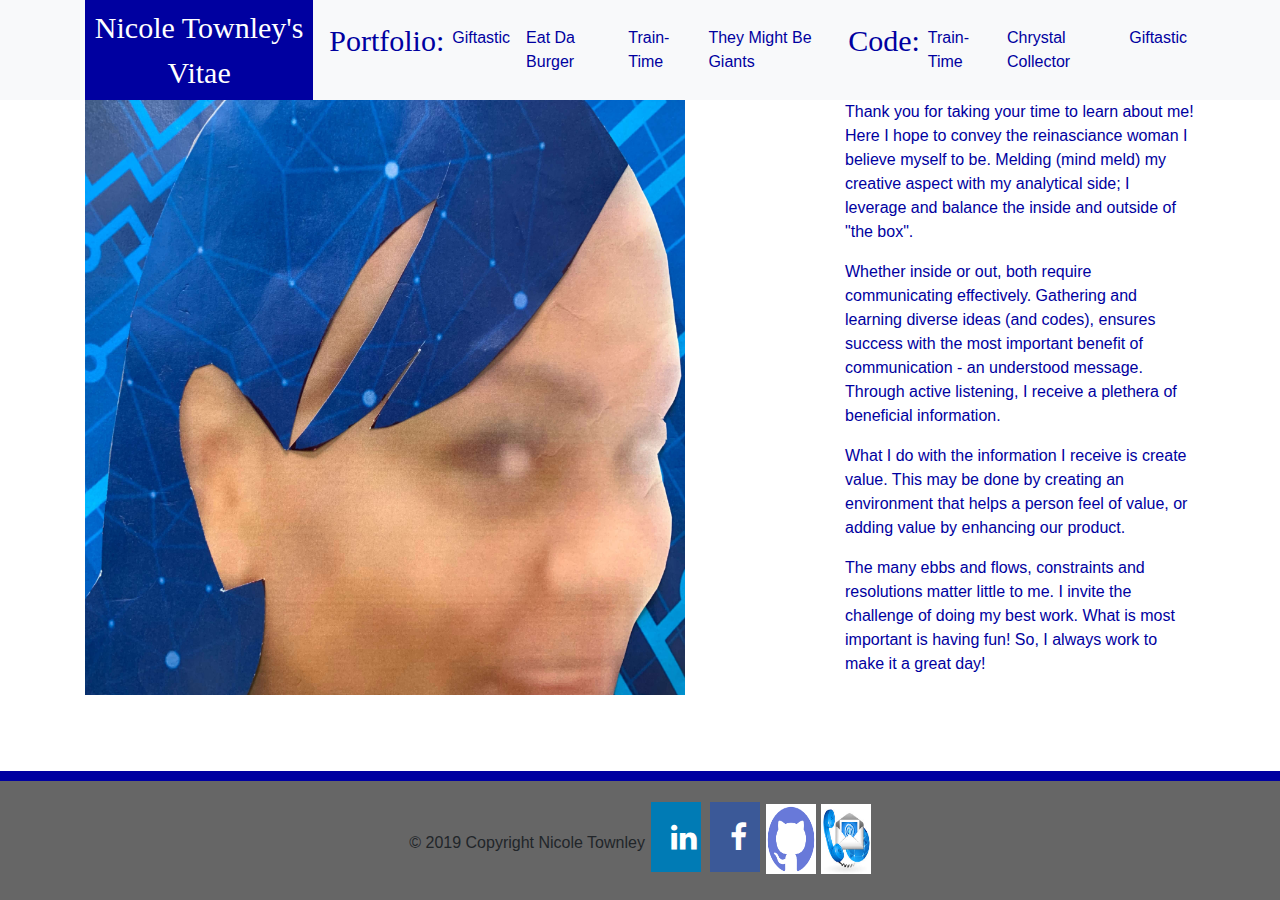
==== index.html @ 67c32fde "added links to code directly on the page and updated readme for portfolios" ====
<!DOCTYPE html>
<html class="no-js h-100" lang="en-us">

<head>
    <meta charset="UTF-8">
    <meta name="viewport" content="width=device-width, initial-scale=1.0">
    <meta http-equiv="X-UA-Compatible" content="ie=edge">
    <link rel="stylesheet" href="https://stackpath.bootstrapcdn.com/bootstrap/4.3.1/css/bootstrap.min.css"
        integrity="sha384-ggOyR0iXCbMQv3Xipma34MD+dH/1fQ784/j6cY/iJTQUOhcWr7x9JvoRxT2MZw1T" crossorigin="anonymous">
    <meta name="viewport" content="width=device-width, initial-scale=1">
    <link rel="stylesheet" href="https://cdnjs.cloudflare.com/ajax/libs/font-awesome/4.7.0/css/font-awesome.min.css">
    <link rel="stylesheet" type="text/css" href="assets/css/style.css">




    <title>Document</title>
</head>

<body class="d-flex flex-column h-100">
    <nav class="navbar navbar-expand-lg navbar-light bg-light p-0">
        <div class="container">
            <!-- Brand and toggle get grouped for better mobile display -->
            <a class="navbar-brand" href="assets/documents/2019 Nicole Townley Chronological (1).pdf" id="logo"
                style="height: 100px; width: 250px; background-color:#0000A0;">Nicole
                Townley's <br>
                Vitae</a>

            <button class="navbar-toggler" type="button" data-toggle="collapse" data-target="#navbarTogglerDemo01"
                aria-controls="navbarTogglerDemo01" aria-expanded="false" aria-label="Toggle navigation">
                <span class="navbar-toggler-icon"></span>
            </button>
            <!-- Collect the nav links, forms, and other content for toggling -->
            <div class="collapse navbar-collapse" id="navbarTogglerDemo01">

                <ul class="navbar-nav ml-auto mt-2 mt-lg-0">
                    <p class="work">Portfolio:</p>
                    <li class="nav-item active">
                        <a class="nav-link" style="color: #0000A0;"
                            href=" https://nicoletownley.github.io/gifTastic/index.html">Giftastic</a>
                    </li>
                    <li class="nav-item active">
                        <a class="nav-link" style="color: #0000A0;" href="https://burger-nt-app.herokuapp.com">Eat Da
                            Burger</a>
                    </li>

                    <li class="nav-item active">
                        <a class="nav-link" style="color: #0000A0;"
                            href="https://nicoletownley.github.io/Train-Time/">Train-Time</a>
                    </li>
                    <li class="nav-item active">
                        <a class="nav-link" style="color: #0000A0;"
                            href=" https://theymightbegiants.herokuapp.com/">They Might Be Giants</a>
                    </li>
                </ul>
            </div>
            <!-- Collect the nav links, forms, and other content for toggling -->
            <div class="collapse navbar-collapse" id="navbarTogglerDemo01">

                <ul class="navbar-nav ml-auto mt-2 mt-lg-0">
                    <p class="work">Code:</p>
                    <li class="nav-item active">
                        <a class="nav-link" style="color: #0000A0;"
                            href="https://github.com/nicoletownley/Train-Time">Train-Time</a>
                    </li>
                    <li class="nav-item active">
                        <a class="nav-link" style="color: #0000A0;"
                            href="https://github.com/nicoletownley/unit-4-game">Chrystal Collector</a>
                    </li>
                    <li class="nav-item active">
                        <a class="nav-link" style="color: #0000A0;"
                            href="https://github.com/nicoletownley/gifTastic">Giftastic</a>
                    </li>
                </ul>
            </div>
            <!-- /.navbar-collapse -->
        </div>
        <!-- /.container -->
    </nav>
    <!-- End of navbar -->

    <!-- Start of container -->
    <main class="container" id="background-img">
        <section class="row">
            <div class="col">
                <article class="block">
                    <div class="row">
                        <div class="col-md-8">
                            <img src="assets/images/nki.PNG" alt="Techno Picture of Nicole" width="600px" height="595">
                        </div>


                        <div class="col-md-4">
                            <p style="color:#0000A0; float:right;"> Thank you for taking your time to learn about
                                me! Here I hope to convey the reinasciance woman I believe myself to be. Melding (mind
                                meld) my creative aspect with my analytical side; I leverage and balance the inside and
                                outside of "the box".
                            </p>
                            <br />
                            <p style="color:#0000A0; float:right;">
                                Whether inside or out, both require communicating effectively. Gathering and learning
                                diverse ideas (and codes), ensures success with the most important benefit of
                                communication - an
                                understood message. Through active listening, I receive a plethera of beneficial
                                information.
                            </p>
                            <br />

                            <p style="color:#0000A0;float:right;">
                                What I do with the information I receive is create value. This may be done by creating
                                an environment that helps a person feel of value, or adding value by enhancing our
                                product.
                            </p>
                            <br />
                            <p style="color:#0000A0;float:right;">
                                The many ebbs and flows, constraints and resolutions matter little to me. I invite the
                                challenge of doing my best work. What is most important is having fun! So, I always work
                                to
                                make it a great day!
                            </p>
                        </div>
                </article>
            </div>
        </section>
        </div>
    </main>
    <!-- Footer -->


    <!-- Footer -->

    <footer class="footer mt-auto text-center py-3" style="background-color:#666666">© 2019 Copyright Nicole Townley
        <a href="https://www.linkedin.com/in/nicole-townley/" class="fa fa-linkedin"></a>
        <a href="https://www.facebook.com/nicole.townley.52" class="fa fa-facebook"></a>
        <a href="https://nicoletownley.github.io"><img class="git-image" src="assets/images/github.png"></a>
        <a href="assets/documents/Contact info.pdf"><img class="git-image" src="assets/images/contact.jpg"></a>




    </footer>















</body>

</html>
---- assets/css/style.css ----
#logo {
  font-family: "Georgia", Times, Times New Roman, serif;
  text-align: center;
  color: #ffffff;
  font-size: 30px;
}

/* body {
    height: 80%;
    background-image: url("../images/nki.PNG");
    <img src="img_girl.jpg" alt="Girl in a jacket" width="500" height="600">

    /* width: 100%; */
    /* background-position: cover; */
    /* background-repeat: repeat;
    align-content: auto; */



/* } */
.block-header {
  font-family: "Georgia", Times, Times New Roman, serif;
  font-size: 30px;
  color:white; 
  
  
}
.work {
  font-family: "Georgia", Times, Times New Roman, serif;
  text-align: right;
  color: #0000A0;
  font-size: 30px;
}

.git-image {
  height: 80px;
  width: 50px;
  padding-bottom: 10px;

}

footer {
  border-top: 10px solid #0000A0;
  position:static;
  bottom: -130px;
  width: 100%;
}


.fa {
  padding: 20px;
  font-size: 30px;
  width: 50px;
  text-align: center;
  text-decoration: none;
  margin: 5px 2px;
}

.fa:hover {
  opacity: 0.7;
}

.fa-facebook {
  background: #3b5998;
  color: white;
}
.fa-linkedin {
  background: #007bb5;
  color: white;
}

@media screen and (max-width: 640px) {
  nav a {
    width: 30%;
    padding-left: 0;
    margin-left: 0;

  }

  nav {
      width: 100%;
      margin: 15px 0;
      text-align: center;
  }

  #yourname{
      width: 100%;
  }

  .Info{
      margin: 20px;
      position: static;
      padding: 0;
      width: 90%;
      margin-bottom: 40px;        
  }

  body {
      margin-bottom: 200px
  }
}
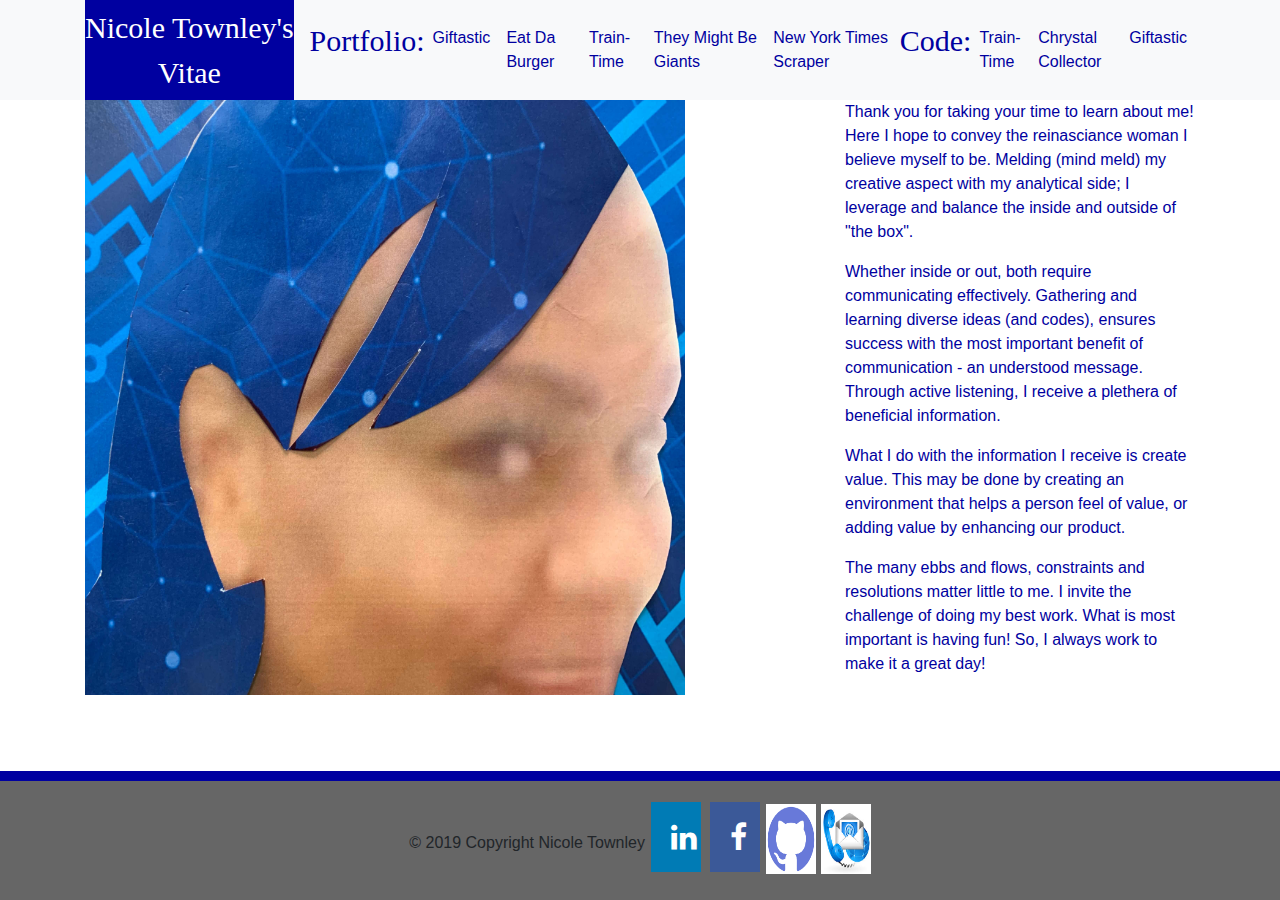
==== commit 2ba52d7d: "add NY Scraper to repo" ====
--- a/index.html
+++ b/index.html
@@ -51,6 +51,10 @@
                     <li class="nav-item active">
                         <a class="nav-link" style="color: #0000A0;"
                             href=" https://theymightbegiants.herokuapp.com/">They Might Be Giants</a>
+                    </li>
+                    <li class="nav-item active">
+                        <a class="nav-link" style="color: #0000A0;"
+                            href="https://thawing-atoll-67660.herokuapp.com">New York Times Scraper</a>
                     </li>
                 </ul>
             </div>
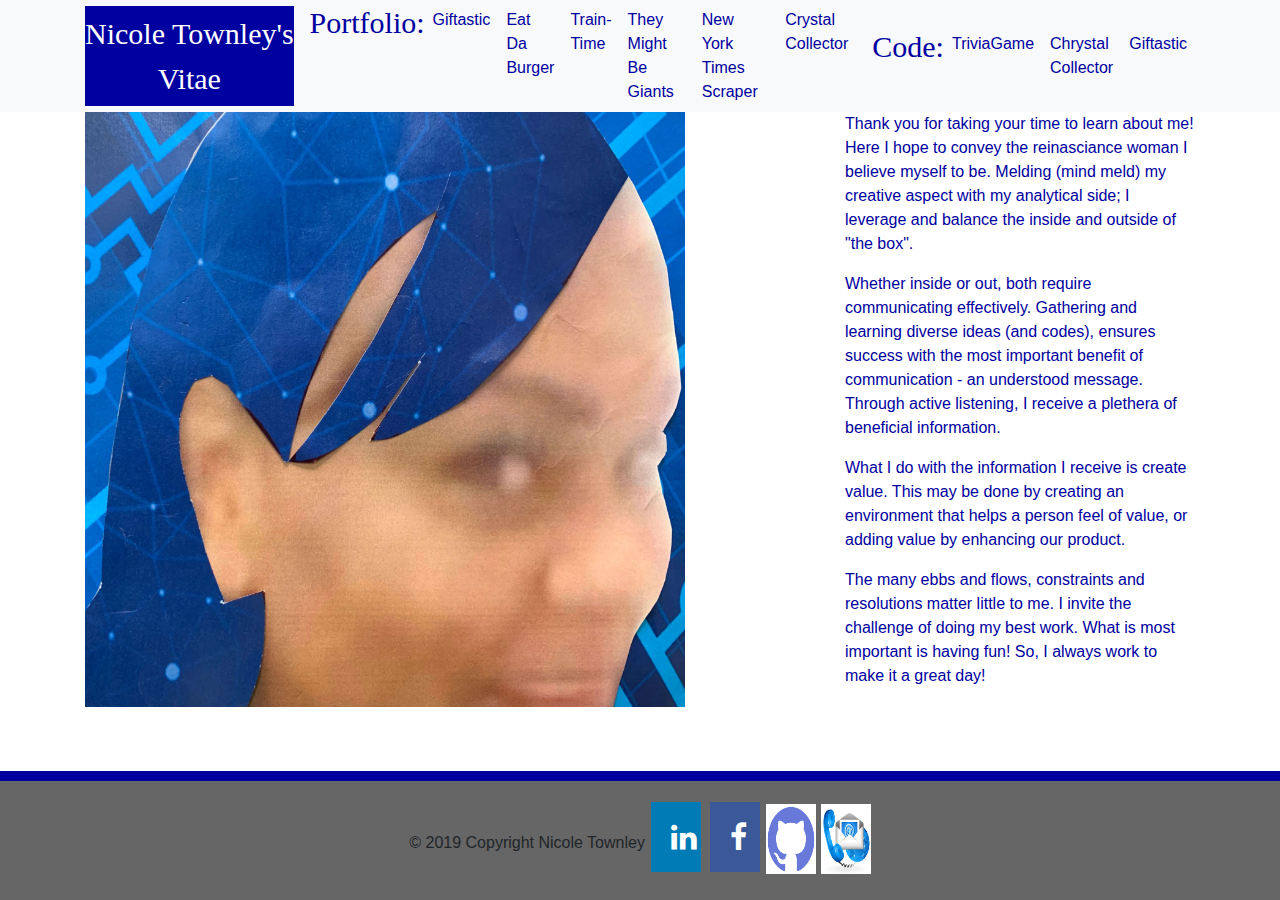
==== commit 3934711a: "add TriviaGame and unit-4-game (Crystal Collecto) to portfolio" ====
--- a/index.html
+++ b/index.html
@@ -56,6 +56,14 @@
                         <a class="nav-link" style="color: #0000A0;"
                             href="https://thawing-atoll-67660.herokuapp.com">New York Times Scraper</a>
                     </li>
+                    <li class="nav-item active">
+                        <a class="nav-link" style="color: #0000A0;"
+                            href="https://github.com/nicoletownley/unit-4-game">Crystal Collector</a>
+                    </li>
+                    <li class="nav-item active">
+                        <a class="nav-link" style="color: #0000A0;"
+                            href=" https://nicoletownley.github.io/TriviaGame/"></a>
+                    </li>
                 </ul>
             </div>
             <!-- Collect the nav links, forms, and other content for toggling -->
@@ -65,7 +73,7 @@
                     <p class="work">Code:</p>
                     <li class="nav-item active">
                         <a class="nav-link" style="color: #0000A0;"
-                            href="https://github.com/nicoletownley/Train-Time">Train-Time</a>
+                            href=" https://nicoletownley.github.io/TriviaGame/">TriviaGame</a>
                     </li>
                     <li class="nav-item active">
                         <a class="nav-link" style="color: #0000A0;"
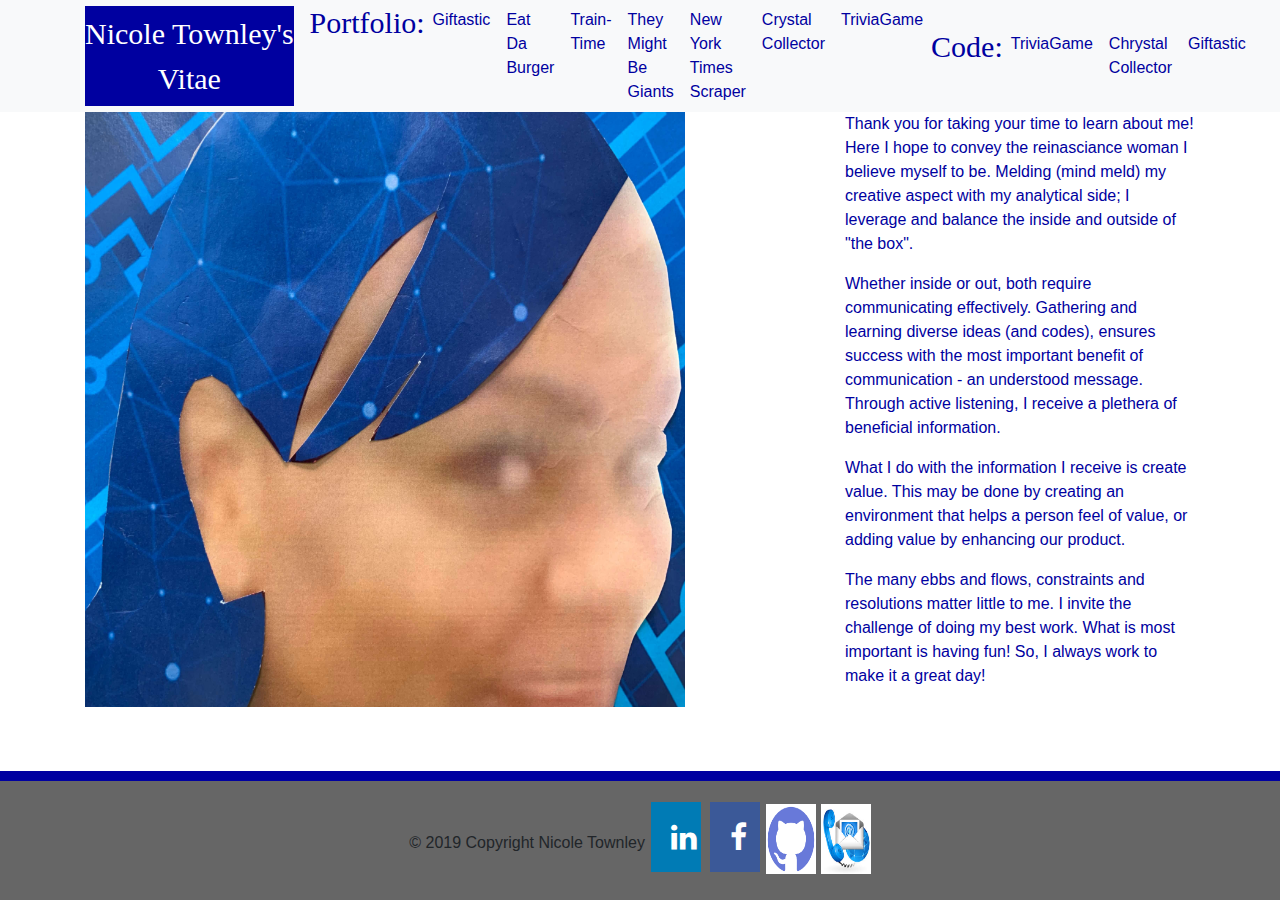
==== commit aeb862a6: "correct portfolio updates" ====
--- a/index.html
+++ b/index.html
@@ -58,11 +58,11 @@
                     </li>
                     <li class="nav-item active">
                         <a class="nav-link" style="color: #0000A0;"
-                            href="https://github.com/nicoletownley/unit-4-game">Crystal Collector</a>
+                            href=" https://nicoletownley.github.io/unit-4-game/">Crystal Collector</a>
                     </li>
                     <li class="nav-item active">
                         <a class="nav-link" style="color: #0000A0;"
-                            href=" https://nicoletownley.github.io/TriviaGame/"></a>
+                            href=" https://nicoletownley.github.io/TriviaGame/">TriviaGame</a>
                     </li>
                 </ul>
             </div>
@@ -73,7 +73,7 @@
                     <p class="work">Code:</p>
                     <li class="nav-item active">
                         <a class="nav-link" style="color: #0000A0;"
-                            href=" https://nicoletownley.github.io/TriviaGame/">TriviaGame</a>
+                            href="https://github.com/nicoletownley/TriviaGame/">TriviaGame</a>
                     </li>
                     <li class="nav-item active">
                         <a class="nav-link" style="color: #0000A0;"
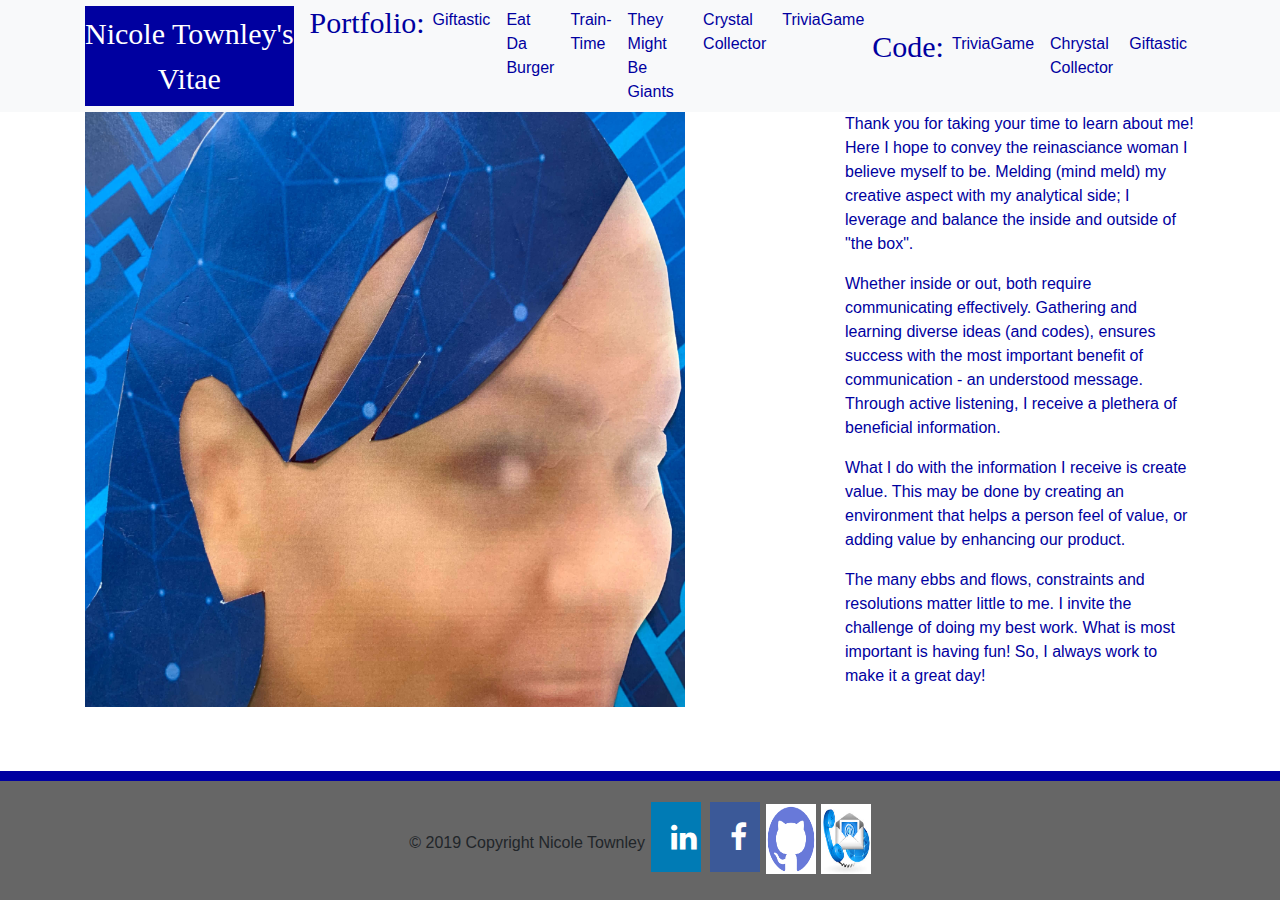
==== commit c1bdd348: "delete" ====
--- a/index.html
+++ b/index.html
@@ -52,10 +52,8 @@
                         <a class="nav-link" style="color: #0000A0;"
                             href=" https://theymightbegiants.herokuapp.com/">They Might Be Giants</a>
                     </li>
-                    <li class="nav-item active">
-                        <a class="nav-link" style="color: #0000A0;"
-                            href="https://thawing-atoll-67660.herokuapp.com">New York Times Scraper</a>
-                    </li>
+             
+         
                     <li class="nav-item active">
                         <a class="nav-link" style="color: #0000A0;"
                             href=" https://nicoletownley.github.io/unit-4-game/">Crystal Collector</a>
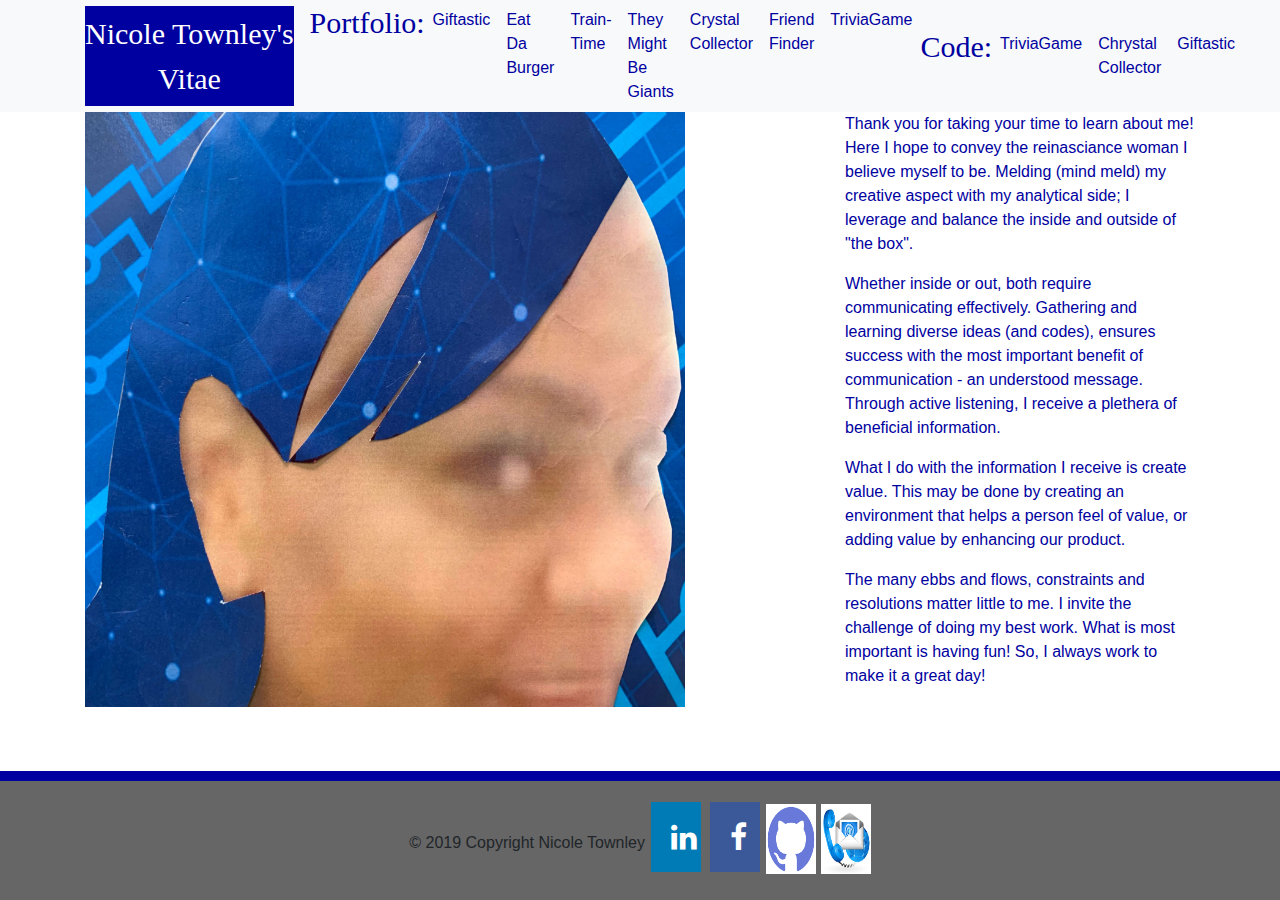
==== commit fbeb3743: "add friendfinder to portfolio with updates" ====
--- a/index.html
+++ b/index.html
@@ -51,12 +51,15 @@
                     <li class="nav-item active">
                         <a class="nav-link" style="color: #0000A0;"
                             href=" https://theymightbegiants.herokuapp.com/">They Might Be Giants</a>
-                    </li>
-             
+                    </li> 
          
                     <li class="nav-item active">
                         <a class="nav-link" style="color: #0000A0;"
                             href=" https://nicoletownley.github.io/unit-4-game/">Crystal Collector</a>
+                    </li>
+                    <li class="nav-item active">
+                        <a class="nav-link" style="color: #0000A0;"
+                            href=" https://hidden-reef-67107.herokuapp.com/">Friend Finder</a>
                     </li>
                     <li class="nav-item active">
                         <a class="nav-link" style="color: #0000A0;"
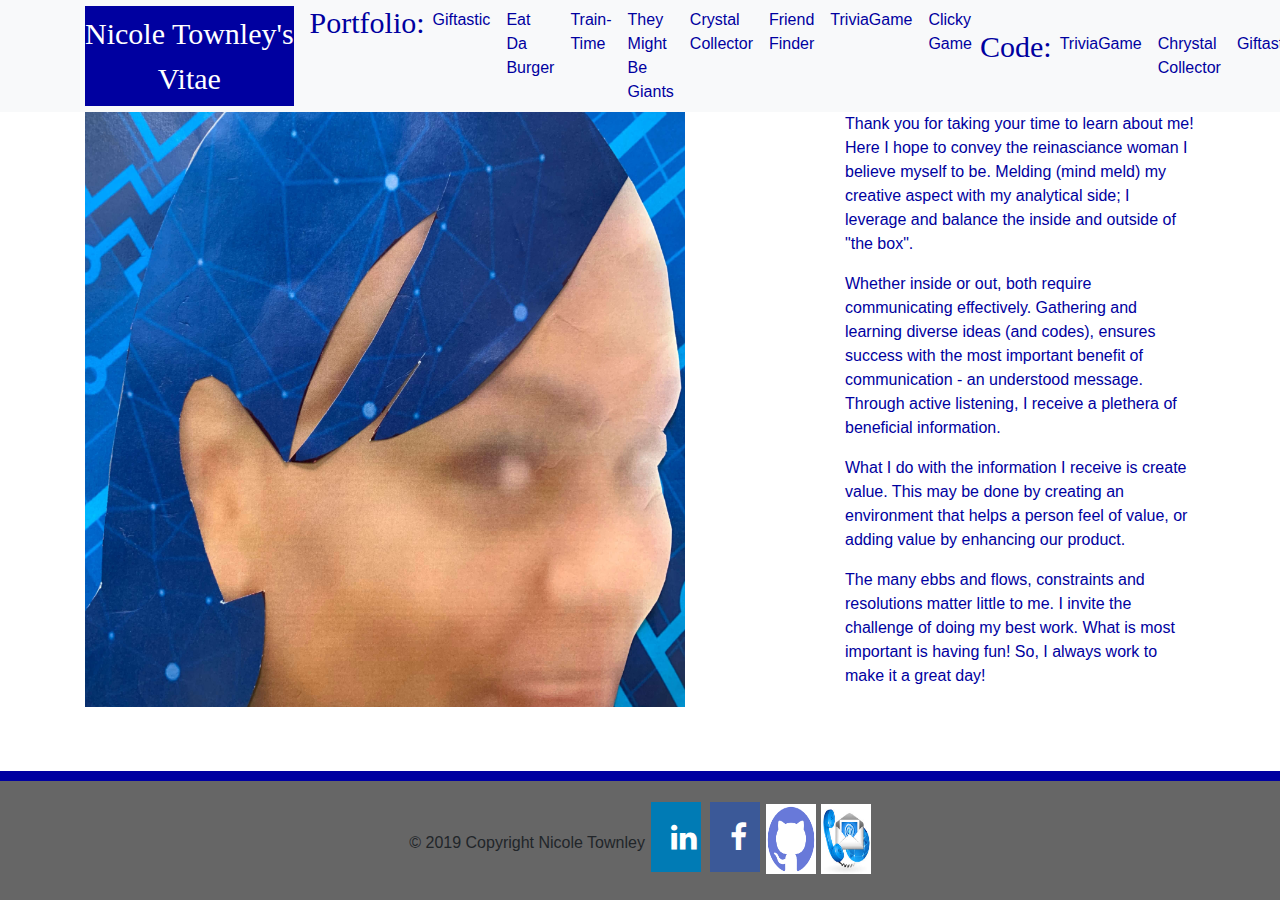
==== commit 91093079: "add clickygame to portfolio" ====
--- a/index.html
+++ b/index.html
@@ -64,6 +64,10 @@
                     <li class="nav-item active">
                         <a class="nav-link" style="color: #0000A0;"
                             href=" https://nicoletownley.github.io/TriviaGame/">TriviaGame</a>
+                    </li>
+                    <li class="nav-item active">
+                        <a class="nav-link" style="color: #0000A0;"
+                            href=" https://nicoletownley.github.io/clickygame">Clicky Game</a>
                     </li>
                 </ul>
             </div>
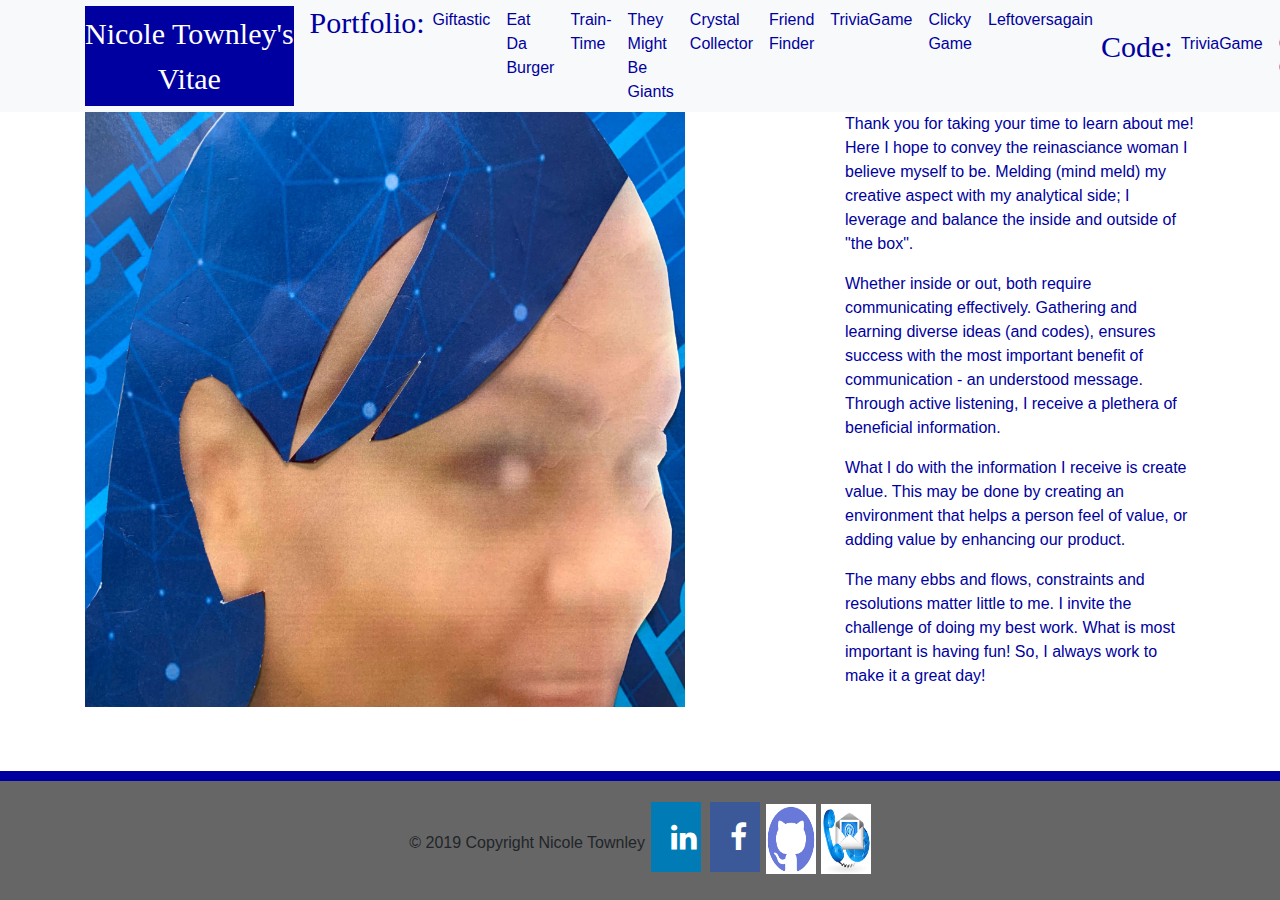
==== commit f3cf0d5c: "add leftovers again" ====
--- a/index.html
+++ b/index.html
@@ -69,6 +69,11 @@
                         <a class="nav-link" style="color: #0000A0;"
                             href=" https://nicoletownley.github.io/clickygame">Clicky Game</a>
                     </li>
+                    <li class="nav-item active">
+                        <a class="nav-link" style="color: #0000A0;"
+                            href="https://stark-cliffs-11408.herokuapp.com/">Leftoversagain</a>
+                    </li>
+                    
                 </ul>
             </div>
             <!-- Collect the nav links, forms, and other content for toggling -->
